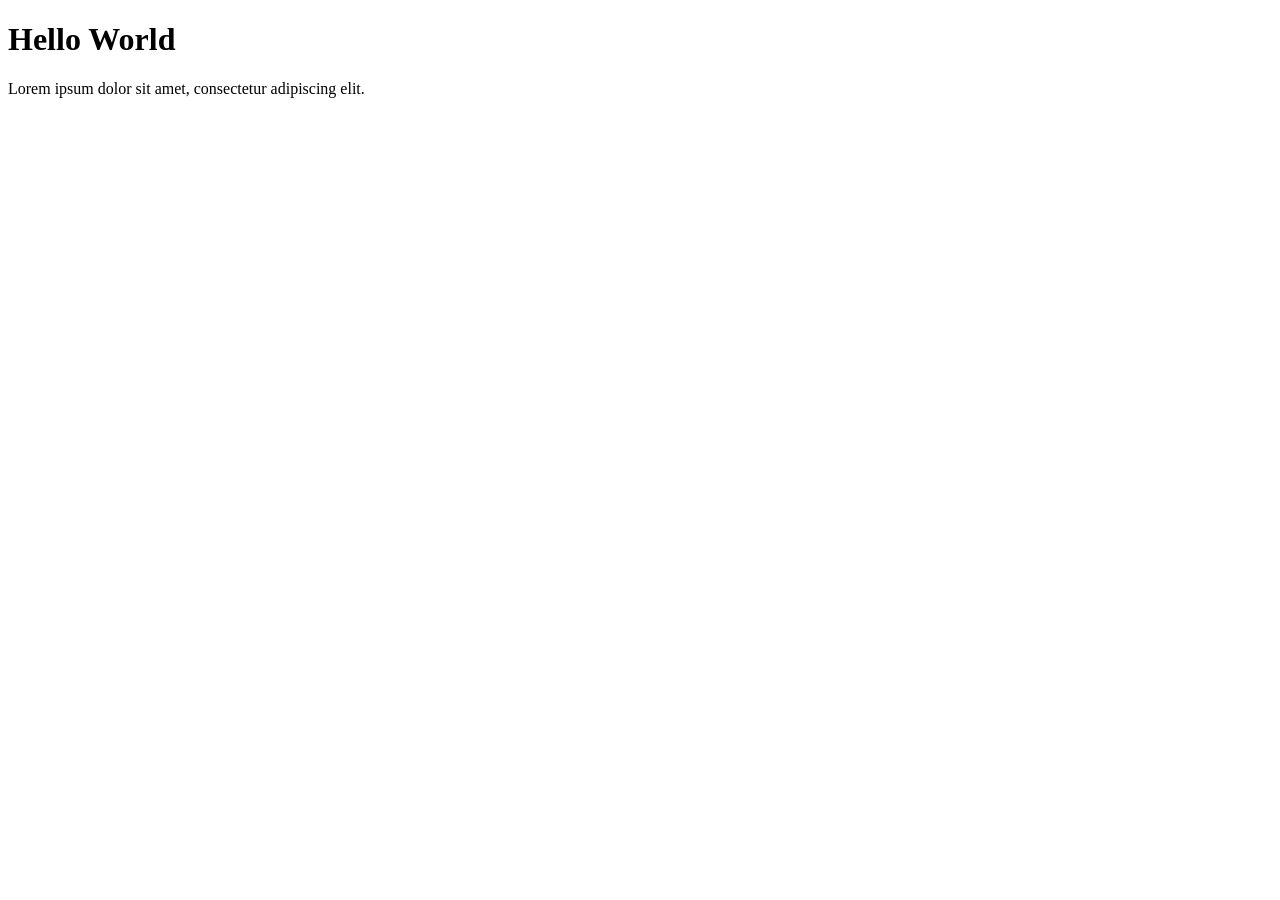
==== index.html @ bd680bfc "adding content to index.html" ====
<!DOCTYPE html>
<html lang="en">
<head>
    <meta charset="UTF-8">
    <meta name="viewport" content="width=device-width, initial-scale=1.0">
    <title>Document</title>
</head>
<body>
    <h1>Hello World</h1>
    <p>Lorem ipsum dolor sit amet, consectetur adipiscing elit.</p>
</body>
</html>
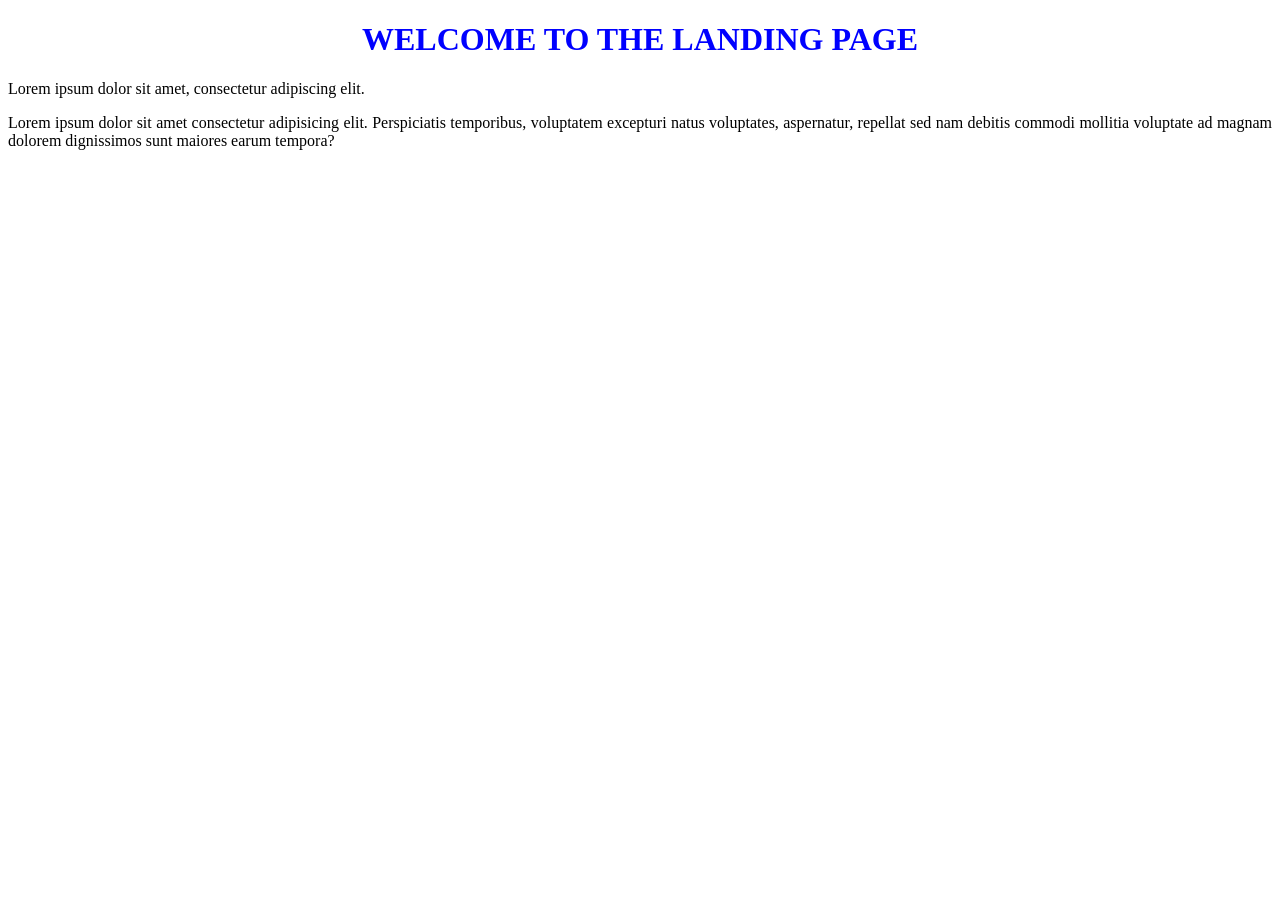
==== commit cb09d4b7: "Merge pull request #2 from roncloud20/main Correcting errors in the style and home page" ====
--- a/index.html
+++ b/index.html
@@ -3,10 +3,12 @@
 <head>
     <meta charset="UTF-8">
     <meta name="viewport" content="width=device-width, initial-scale=1.0">
-    <title>Document</title>
+    <link rel="stylesheet" href="style.css"/>
+    <title>Home Page</title>
 </head>
 <body>
-    <h1>Hello World</h1>
+    <h1>Welcome to the Landing page</h1>
     <p>Lorem ipsum dolor sit amet, consectetur adipiscing elit.</p>
+    <p>Lorem ipsum dolor sit amet consectetur adipisicing elit. Perspiciatis temporibus, voluptatem excepturi natus voluptates, aspernatur, repellat sed nam debitis commodi mollitia voluptate ad magnam dolorem dignissimos sunt maiores earum tempora?</p>
 </body>
 </html>
--- a/style.css
+++ b/style.css
@@ -0,0 +1,9 @@
+h1  {
+    color: blue;
+    text-align: center;
+    text-transform: uppercase;
+}
+p {
+    text-align: justify;
+    font-style: bold;
+}
